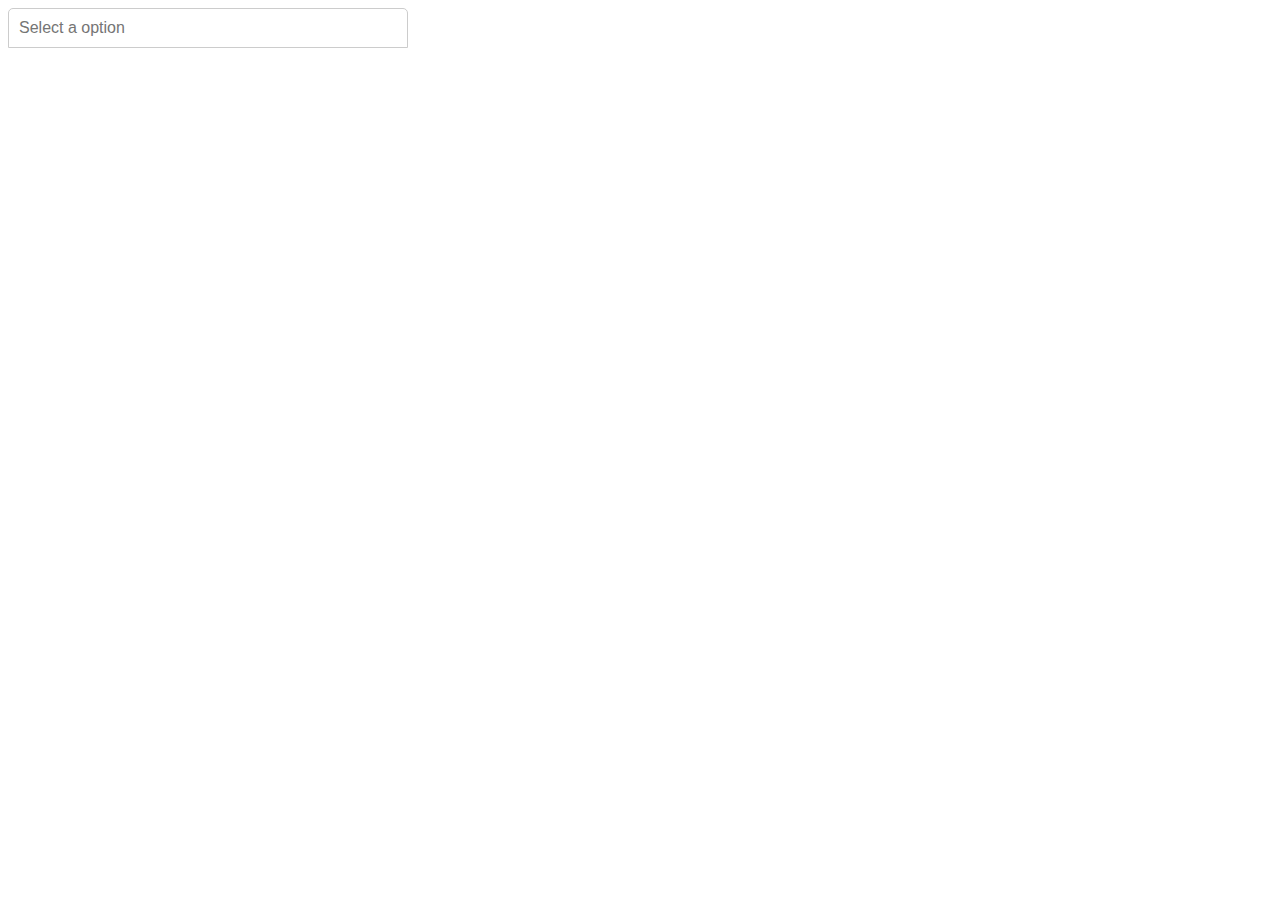
==== examples/index.html @ f869b511 "[ADD]: created searchable select" ====
<!DOCTYPE html>
<html lang="en">

<head>
    <meta charset="UTF-8">
    <meta name="viewport" content="width=device-width, initial-scale=1.0">
    <title>Document</title>
    <link rel="stylesheet" href="../src/css/form.css">
</head>

<body>
    <select name="country" searchable="true">
        <option value="">Select a option</option>
        <option value="Afghanistan">Afghanistan</option>
        <option value="Åland Islands">Åland Islands</option>
        <option value="Albania">Albania</option>
        <option value="Algeria">Algeria</option>
        <option value="American Samoa">American Samoa</option>
        <option value="Andorra">Andorra</option>
        <option value="Angola">Angola</option>
        <option value="Anguilla">Anguilla</option>
        <option value="Antarctica">Antarctica</option>
        <option value="Antigua and Barbuda">Antigua and Barbuda</option>
        <option value="Argentina">Argentina</option>
        <option value="Armenia">Armenia</option>
        <option value="Aruba">Aruba</option>
        <option value="Australia">Australia</option>
        <option value="Austria">Austria</option>
        <option value="Azerbaijan">Azerbaijan</option>
        <option value="Bahamas">Bahamas</option>
        <option value="Bahrain">Bahrain</option>
        <option value="Bangladesh">Bangladesh</option>
        <option value="Barbados">Barbados</option>
        <option value="Belarus">Belarus</option>
        <option value="Belgium">Belgium</option>
        <option value="Belize">Belize</option>
        <option value="Benin">Benin</option>
        <option value="Bermuda">Bermuda</option>
        <option value="Bhutan">Bhutan</option>
        <option value="Bolivia">Bolivia</option>
        <option value="Bosnia and Herzegovina">Bosnia and Herzegovina</option>
        <option value="Botswana">Botswana</option>
        <option value="Bouvet Island">Bouvet Island</option>
        <option value="Brazil">Brazil</option>
        <option value="British Indian Ocean Territory">British Indian Ocean Territory</option>
        <option value="Brunei Darussalam">Brunei Darussalam</option>
        <option value="Bulgaria">Bulgaria</option>
        <option value="Burkina Faso">Burkina Faso</option>
        <option value="Burundi">Burundi</option>
        <option value="Cambodia">Cambodia</option>
        <option value="Cameroon">Cameroon</option>
        <option value="Canada">Canada</option>
        <option value="Cape Verde">Cape Verde</option>
        <option value="Cayman Islands">Cayman Islands</option>
        <option value="Central African Republic">Central African Republic</option>
        <option value="Chad">Chad</option>
        <option value="Chile">Chile</option>
        <option value="China">China</option>
        <option value="Christmas Island">Christmas Island</option>
        <option value="Cocos (Keeling) Islands">Cocos (Keeling) Islands</option>
        <option value="Colombia">Colombia</option>
        <option value="Comoros">Comoros</option>
        <option value="Congo">Congo</option>
        <option value="Congo, The Democratic Republic of The">Congo, The Democratic Republic of The</option>
        <option value="Cook Islands">Cook Islands</option>
        <option value="Costa Rica">Costa Rica</option>
        <option value="Cote D'ivoire">Cote D'ivoire</option>
        <option value="Croatia">Croatia</option>
        <option value="Cuba">Cuba</option>
        <option value="Cyprus">Cyprus</option>
        <option value="Czech Republic">Czech Republic</option>
        <option value="Denmark">Denmark</option>
        <option value="Djibouti">Djibouti</option>
        <option value="Dominica">Dominica</option>
        <option value="Dominican Republic">Dominican Republic</option>
        <option value="Ecuador">Ecuador</option>
        <option value="Egypt">Egypt</option>
        <option value="El Salvador">El Salvador</option>
        <option value="Equatorial Guinea">Equatorial Guinea</option>
        <option value="Eritrea">Eritrea</option>
        <option value="Estonia">Estonia</option>
        <option value="Ethiopia">Ethiopia</option>
        <option value="Falkland Islands (Malvinas)">Falkland Islands (Malvinas)</option>
        <option value="Faroe Islands">Faroe Islands</option>
        <option value="Fiji">Fiji</option>
        <option value="Finland">Finland</option>
        <option value="France">France</option>
        <option value="French Guiana">French Guiana</option>
        <option value="French Polynesia">French Polynesia</option>
        <option value="French Southern Territories">French Southern Territories</option>
        <option value="Gabon">Gabon</option>
        <option value="Gambia">Gambia</option>
        <option value="Georgia">Georgia</option>
        <option value="Germany">Germany</option>
        <option value="Ghana">Ghana</option>
        <option value="Gibraltar">Gibraltar</option>
        <option value="Greece">Greece</option>
        <option value="Greenland">Greenland</option>
        <option value="Grenada">Grenada</option>
        <option value="Guadeloupe">Guadeloupe</option>
        <option value="Guam">Guam</option>
        <option value="Guatemala">Guatemala</option>
        <option value="Guernsey">Guernsey</option>
        <option value="Guinea">Guinea</option>
        <option value="Guinea-bissau">Guinea-bissau</option>
        <option value="Guyana">Guyana</option>
        <option value="Haiti">Haiti</option>
        <option value="Heard Island and Mcdonald Islands">Heard Island and Mcdonald Islands</option>
        <option value="Holy See (Vatican City State)">Holy See (Vatican City State)</option>
        <option value="Honduras">Honduras</option>
        <option value="Hong Kong">Hong Kong</option>
        <option value="Hungary">Hungary</option>
        <option value="Iceland">Iceland</option>
        <option value="India">India</option>
        <option value="Indonesia">Indonesia</option>
        <option value="Iran, Islamic Republic of">Iran, Islamic Republic of</option>
        <option value="Iraq">Iraq</option>
        <option value="Ireland">Ireland</option>
        <option value="Isle of Man">Isle of Man</option>
        <option value="Israel">Israel</option>
        <option value="Italy">Italy</option>
        <option value="Jamaica">Jamaica</option>
        <option value="Japan">Japan</option>
        <option value="Jersey">Jersey</option>
        <option value="Jordan">Jordan</option>
        <option value="Kazakhstan">Kazakhstan</option>
        <option value="Kenya">Kenya</option>
        <option value="Kiribati">Kiribati</option>
        <option value="Korea, Democratic People's Republic of">Korea, Democratic People's Republic of</option>
        <option value="Korea, Republic of">Korea, Republic of</option>
        <option value="Kuwait">Kuwait</option>
        <option value="Kyrgyzstan">Kyrgyzstan</option>
        <option value="Lao People's Democratic Republic">Lao People's Democratic Republic</option>
        <option value="Latvia">Latvia</option>
        <option value="Lebanon">Lebanon</option>
        <option value="Lesotho">Lesotho</option>
        <option value="Liberia">Liberia</option>
        <option value="Libyan Arab Jamahiriya">Libyan Arab Jamahiriya</option>
        <option value="Liechtenstein">Liechtenstein</option>
        <option value="Lithuania">Lithuania</option>
        <option value="Luxembourg">Luxembourg</option>
        <option value="Macao">Macao</option>
        <option value="Macedonia, The Former Yugoslav Republic of">Macedonia, The Former Yugoslav Republic of
        </option>
        <option value="Madagascar">Madagascar</option>
        <option value="Malawi">Malawi</option>
        <option value="Malaysia">Malaysia</option>
        <option value="Maldives">Maldives</option>
        <option value="Mali">Mali</option>
        <option value="Malta">Malta</option>
        <option value="Marshall Islands">Marshall Islands</option>
        <option value="Martinique">Martinique</option>
        <option value="Mauritania">Mauritania</option>
        <option value="Mauritius">Mauritius</option>
        <option value="Mayotte">Mayotte</option>
        <option value="Mexico">Mexico</option>
        <option value="Micronesia, Federated States of">Micronesia, Federated States of</option>
        <option value="Moldova, Republic of">Moldova, Republic of</option>
        <option value="Monaco">Monaco</option>
        <option value="Mongolia">Mongolia</option>
        <option value="Montenegro">Montenegro</option>
        <option value="Montserrat">Montserrat</option>
        <option value="Morocco">Morocco</option>
        <option value="Mozambique">Mozambique</option>
        <option value="Myanmar">Myanmar</option>
        <option value="Namibia">Namibia</option>
        <option value="Nauru">Nauru</option>
        <option value="Nepal">Nepal</option>
        <option value="Netherlands">Netherlands</option>
        <option value="Netherlands Antilles">Netherlands Antilles</option>
        <option value="New Caledonia">New Caledonia</option>
        <option value="New Zealand">New Zealand</option>
        <option value="Nicaragua">Nicaragua</option>
        <option value="Niger">Niger</option>
        <option value="Nigeria">Nigeria</option>
        <option value="Niue">Niue</option>
        <option value="Norfolk Island">Norfolk Island</option>
        <option value="Northern Mariana Islands">Northern Mariana Islands</option>
        <option value="Norway">Norway</option>
        <option value="Oman">Oman</option>
        <option value="Pakistan">Pakistan</option>
        <option value="Palau">Palau</option>
        <option value="Palestinian Territory, Occupied">Palestinian Territory, Occupied</option>
        <option value="Panama">Panama</option>
        <option value="Papua New Guinea">Papua New Guinea</option>
        <option value="Paraguay">Paraguay</option>
        <option value="Peru">Peru</option>
        <option value="Philippines">Philippines</option>
        <option value="Pitcairn">Pitcairn</option>
        <option value="Poland">Poland</option>
        <option value="Portugal">Portugal</option>
        <option value="Puerto Rico">Puerto Rico</option>
        <option value="Qatar">Qatar</option>
        <option value="Reunion">Reunion</option>
        <option value="Romania">Romania</option>
        <option value="Russian Federation">Russian Federation</option>
        <option value="Rwanda">Rwanda</option>
        <option value="Saint Helena">Saint Helena</option>
        <option value="Saint Kitts and Nevis">Saint Kitts and Nevis</option>
        <option value="Saint Lucia">Saint Lucia</option>
        <option value="Saint Pierre and Miquelon">Saint Pierre and Miquelon</option>
        <option value="Saint Vincent and The Grenadines">Saint Vincent and The Grenadines</option>
        <option value="Samoa">Samoa</option>
        <option value="San Marino">San Marino</option>
        <option value="Sao Tome and Principe">Sao Tome and Principe</option>
        <option value="Saudi Arabia">Saudi Arabia</option>
        <option value="Senegal">Senegal</option>
        <option value="Serbia">Serbia</option>
        <option value="Seychelles">Seychelles</option>
        <option value="Sierra Leone">Sierra Leone</option>
        <option value="Singapore">Singapore</option>
        <option value="Slovakia">Slovakia</option>
        <option value="Slovenia">Slovenia</option>
        <option value="Solomon Islands">Solomon Islands</option>
        <option value="Somalia">Somalia</option>
        <option value="South Africa">South Africa</option>
        <option value="South Georgia and The South Sandwich Islands">South Georgia and The South Sandwich Islands
        </option>
        <option value="Spain">Spain</option>
        <option value="Sri Lanka">Sri Lanka</option>
        <option value="Sudan">Sudan</option>
        <option value="Suriname">Suriname</option>
        <option value="Svalbard and Jan Mayen">Svalbard and Jan Mayen</option>
        <option value="Swaziland">Swaziland</option>
        <option value="Sweden">Sweden</option>
        <option value="Switzerland">Switzerland</option>
        <option value="Syrian Arab Republic">Syrian Arab Republic</option>
        <option value="Taiwan">Taiwan</option>
        <option value="Tajikistan">Tajikistan</option>
        <option value="Tanzania, United Republic of">Tanzania, United Republic of</option>
        <option value="Thailand">Thailand</option>
        <option value="Timor-leste">Timor-leste</option>
        <option value="Togo">Togo</option>
        <option value="Tokelau">Tokelau</option>
        <option value="Tonga">Tonga</option>
        <option value="Trinidad and Tobago">Trinidad and Tobago</option>
        <option value="Tunisia">Tunisia</option>
        <option value="Turkey">Turkey</option>
        <option value="Turkmenistan">Turkmenistan</option>
        <option value="Turks and Caicos Islands">Turks and Caicos Islands</option>
        <option value="Tuvalu">Tuvalu</option>
        <option value="Uganda">Uganda</option>
        <option value="Ukraine">Ukraine</option>
        <option value="United Arab Emirates">United Arab Emirates</option>
        <option value="United Kingdom">United Kingdom</option>
        <option value="United States">United States</option>
        <option value="United States Minor Outlying Islands">United States Minor Outlying Islands</option>
        <option value="Uruguay">Uruguay</option>
        <option value="Uzbekistan">Uzbekistan</option>
        <option value="Vanuatu">Vanuatu</option>
        <option value="Venezuela">Venezuela</option>
        <option value="Viet Nam">Viet Nam</option>
        <option value="Virgin Islands, British">Virgin Islands, British</option>
        <option value="Virgin Islands, U.S.">Virgin Islands, U.S.</option>
        <option value="Wallis and Futuna">Wallis and Futuna</option>
        <option value="Western Sahara">Western Sahara</option>
        <option value="Yemen">Yemen</option>
        <option value="Zambia">Zambia</option>
        <option value="Zimbabwe">Zimbabwe</option>
    </select>
    <script src="../src/js/form.js"></script>
</body>

</html>
---- src/css/form.css ----
.xen-select-wrapper {
    position: relative;
    width: 100%;
    max-width: 400px;
    font-family: Arial, sans-serif;
}

.xen-searchable {
    display: none;
}

.xen-select {
    display: block;
    width: 100%;
    padding: 10px;
    font-size: 16px;
    border: 1px solid #ccc;
    border-radius: 5px;
    box-sizing: border-box;
    background-color: white;
}

.xen-search {
    width: 100%;
    padding: 10px;
    font-size: 16px;
    border: 1px solid #ccc;
    border-radius: 5px 5px 0 0;
    box-sizing: border-box;
}

.xen-options {
    position: absolute;
    z-index: 1000;
    top: 100%;
    left: 0;
    right: 0;
    border: 1px solid #ccc;
    border-radius: 0 0 5px 5px;
    max-height: 200px;
    overflow-y: auto;
    background-color: white;
    display: none;
    box-shadow: 0 2px 5px rgba(0, 0, 0, 0.1);
}

.xen-options::-webkit-scrollbar {
    display: none;
}

.xen-option {
    padding: 10px;
    font-size: 16px;
    cursor: pointer;
    background-color: white;
    transition: background-color 0.2s;
}

.xen-option:hover {
    background-color: #f0f0f0;
}

.xen-option[data-selected="true"] {
    background-color: #007bff;
    color: white;
}
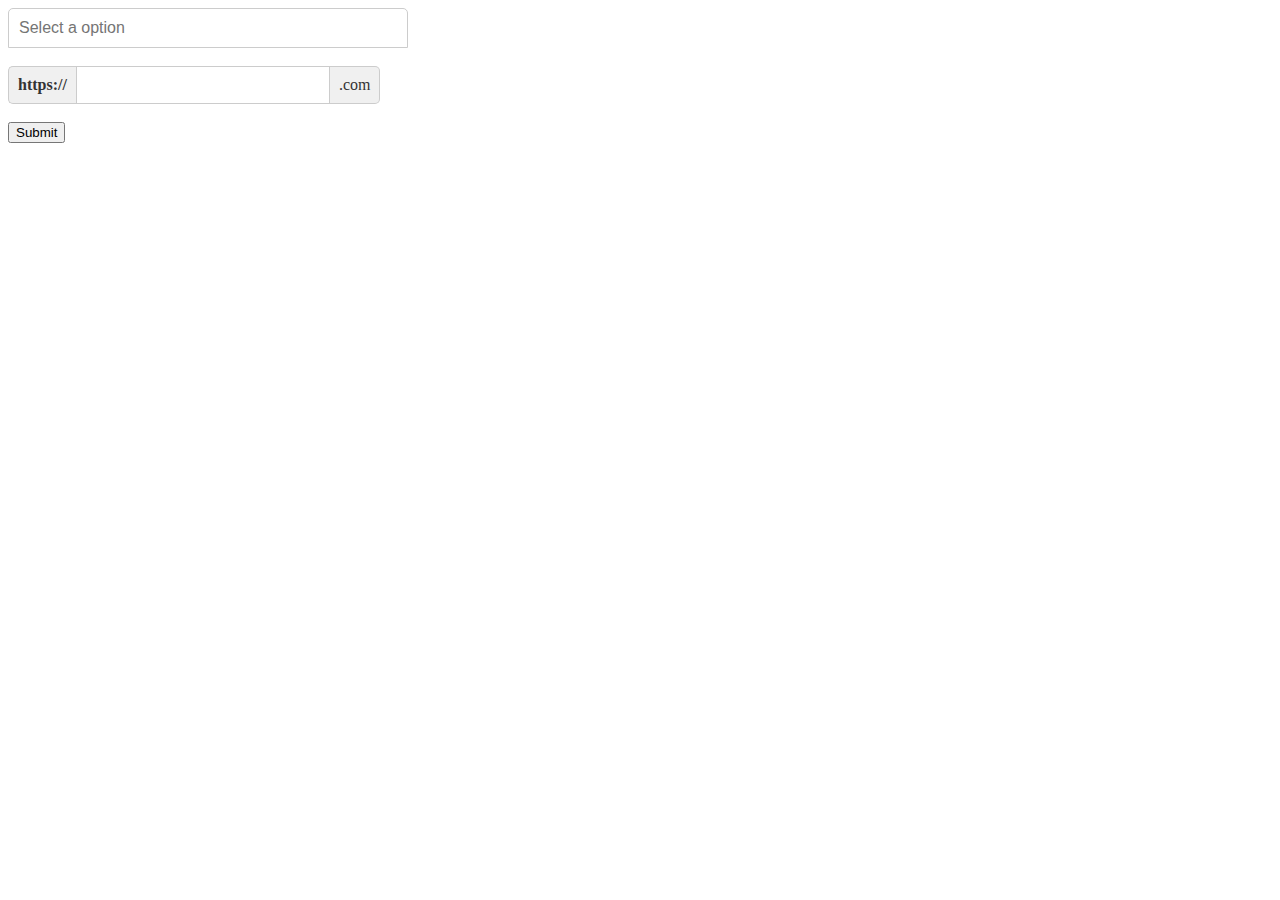
==== commit 02c66d6c: "[ADD]: added suffix and prefix functionality" ====
--- a/examples/index.html
+++ b/examples/index.html
@@ -9,255 +9,265 @@
 </head>
 
 <body>
-    <select name="country" searchable="true">
-        <option value="">Select a option</option>
-        <option value="Afghanistan">Afghanistan</option>
-        <option value="Åland Islands">Åland Islands</option>
-        <option value="Albania">Albania</option>
-        <option value="Algeria">Algeria</option>
-        <option value="American Samoa">American Samoa</option>
-        <option value="Andorra">Andorra</option>
-        <option value="Angola">Angola</option>
-        <option value="Anguilla">Anguilla</option>
-        <option value="Antarctica">Antarctica</option>
-        <option value="Antigua and Barbuda">Antigua and Barbuda</option>
-        <option value="Argentina">Argentina</option>
-        <option value="Armenia">Armenia</option>
-        <option value="Aruba">Aruba</option>
-        <option value="Australia">Australia</option>
-        <option value="Austria">Austria</option>
-        <option value="Azerbaijan">Azerbaijan</option>
-        <option value="Bahamas">Bahamas</option>
-        <option value="Bahrain">Bahrain</option>
-        <option value="Bangladesh">Bangladesh</option>
-        <option value="Barbados">Barbados</option>
-        <option value="Belarus">Belarus</option>
-        <option value="Belgium">Belgium</option>
-        <option value="Belize">Belize</option>
-        <option value="Benin">Benin</option>
-        <option value="Bermuda">Bermuda</option>
-        <option value="Bhutan">Bhutan</option>
-        <option value="Bolivia">Bolivia</option>
-        <option value="Bosnia and Herzegovina">Bosnia and Herzegovina</option>
-        <option value="Botswana">Botswana</option>
-        <option value="Bouvet Island">Bouvet Island</option>
-        <option value="Brazil">Brazil</option>
-        <option value="British Indian Ocean Territory">British Indian Ocean Territory</option>
-        <option value="Brunei Darussalam">Brunei Darussalam</option>
-        <option value="Bulgaria">Bulgaria</option>
-        <option value="Burkina Faso">Burkina Faso</option>
-        <option value="Burundi">Burundi</option>
-        <option value="Cambodia">Cambodia</option>
-        <option value="Cameroon">Cameroon</option>
-        <option value="Canada">Canada</option>
-        <option value="Cape Verde">Cape Verde</option>
-        <option value="Cayman Islands">Cayman Islands</option>
-        <option value="Central African Republic">Central African Republic</option>
-        <option value="Chad">Chad</option>
-        <option value="Chile">Chile</option>
-        <option value="China">China</option>
-        <option value="Christmas Island">Christmas Island</option>
-        <option value="Cocos (Keeling) Islands">Cocos (Keeling) Islands</option>
-        <option value="Colombia">Colombia</option>
-        <option value="Comoros">Comoros</option>
-        <option value="Congo">Congo</option>
-        <option value="Congo, The Democratic Republic of The">Congo, The Democratic Republic of The</option>
-        <option value="Cook Islands">Cook Islands</option>
-        <option value="Costa Rica">Costa Rica</option>
-        <option value="Cote D'ivoire">Cote D'ivoire</option>
-        <option value="Croatia">Croatia</option>
-        <option value="Cuba">Cuba</option>
-        <option value="Cyprus">Cyprus</option>
-        <option value="Czech Republic">Czech Republic</option>
-        <option value="Denmark">Denmark</option>
-        <option value="Djibouti">Djibouti</option>
-        <option value="Dominica">Dominica</option>
-        <option value="Dominican Republic">Dominican Republic</option>
-        <option value="Ecuador">Ecuador</option>
-        <option value="Egypt">Egypt</option>
-        <option value="El Salvador">El Salvador</option>
-        <option value="Equatorial Guinea">Equatorial Guinea</option>
-        <option value="Eritrea">Eritrea</option>
-        <option value="Estonia">Estonia</option>
-        <option value="Ethiopia">Ethiopia</option>
-        <option value="Falkland Islands (Malvinas)">Falkland Islands (Malvinas)</option>
-        <option value="Faroe Islands">Faroe Islands</option>
-        <option value="Fiji">Fiji</option>
-        <option value="Finland">Finland</option>
-        <option value="France">France</option>
-        <option value="French Guiana">French Guiana</option>
-        <option value="French Polynesia">French Polynesia</option>
-        <option value="French Southern Territories">French Southern Territories</option>
-        <option value="Gabon">Gabon</option>
-        <option value="Gambia">Gambia</option>
-        <option value="Georgia">Georgia</option>
-        <option value="Germany">Germany</option>
-        <option value="Ghana">Ghana</option>
-        <option value="Gibraltar">Gibraltar</option>
-        <option value="Greece">Greece</option>
-        <option value="Greenland">Greenland</option>
-        <option value="Grenada">Grenada</option>
-        <option value="Guadeloupe">Guadeloupe</option>
-        <option value="Guam">Guam</option>
-        <option value="Guatemala">Guatemala</option>
-        <option value="Guernsey">Guernsey</option>
-        <option value="Guinea">Guinea</option>
-        <option value="Guinea-bissau">Guinea-bissau</option>
-        <option value="Guyana">Guyana</option>
-        <option value="Haiti">Haiti</option>
-        <option value="Heard Island and Mcdonald Islands">Heard Island and Mcdonald Islands</option>
-        <option value="Holy See (Vatican City State)">Holy See (Vatican City State)</option>
-        <option value="Honduras">Honduras</option>
-        <option value="Hong Kong">Hong Kong</option>
-        <option value="Hungary">Hungary</option>
-        <option value="Iceland">Iceland</option>
-        <option value="India">India</option>
-        <option value="Indonesia">Indonesia</option>
-        <option value="Iran, Islamic Republic of">Iran, Islamic Republic of</option>
-        <option value="Iraq">Iraq</option>
-        <option value="Ireland">Ireland</option>
-        <option value="Isle of Man">Isle of Man</option>
-        <option value="Israel">Israel</option>
-        <option value="Italy">Italy</option>
-        <option value="Jamaica">Jamaica</option>
-        <option value="Japan">Japan</option>
-        <option value="Jersey">Jersey</option>
-        <option value="Jordan">Jordan</option>
-        <option value="Kazakhstan">Kazakhstan</option>
-        <option value="Kenya">Kenya</option>
-        <option value="Kiribati">Kiribati</option>
-        <option value="Korea, Democratic People's Republic of">Korea, Democratic People's Republic of</option>
-        <option value="Korea, Republic of">Korea, Republic of</option>
-        <option value="Kuwait">Kuwait</option>
-        <option value="Kyrgyzstan">Kyrgyzstan</option>
-        <option value="Lao People's Democratic Republic">Lao People's Democratic Republic</option>
-        <option value="Latvia">Latvia</option>
-        <option value="Lebanon">Lebanon</option>
-        <option value="Lesotho">Lesotho</option>
-        <option value="Liberia">Liberia</option>
-        <option value="Libyan Arab Jamahiriya">Libyan Arab Jamahiriya</option>
-        <option value="Liechtenstein">Liechtenstein</option>
-        <option value="Lithuania">Lithuania</option>
-        <option value="Luxembourg">Luxembourg</option>
-        <option value="Macao">Macao</option>
-        <option value="Macedonia, The Former Yugoslav Republic of">Macedonia, The Former Yugoslav Republic of
-        </option>
-        <option value="Madagascar">Madagascar</option>
-        <option value="Malawi">Malawi</option>
-        <option value="Malaysia">Malaysia</option>
-        <option value="Maldives">Maldives</option>
-        <option value="Mali">Mali</option>
-        <option value="Malta">Malta</option>
-        <option value="Marshall Islands">Marshall Islands</option>
-        <option value="Martinique">Martinique</option>
-        <option value="Mauritania">Mauritania</option>
-        <option value="Mauritius">Mauritius</option>
-        <option value="Mayotte">Mayotte</option>
-        <option value="Mexico">Mexico</option>
-        <option value="Micronesia, Federated States of">Micronesia, Federated States of</option>
-        <option value="Moldova, Republic of">Moldova, Republic of</option>
-        <option value="Monaco">Monaco</option>
-        <option value="Mongolia">Mongolia</option>
-        <option value="Montenegro">Montenegro</option>
-        <option value="Montserrat">Montserrat</option>
-        <option value="Morocco">Morocco</option>
-        <option value="Mozambique">Mozambique</option>
-        <option value="Myanmar">Myanmar</option>
-        <option value="Namibia">Namibia</option>
-        <option value="Nauru">Nauru</option>
-        <option value="Nepal">Nepal</option>
-        <option value="Netherlands">Netherlands</option>
-        <option value="Netherlands Antilles">Netherlands Antilles</option>
-        <option value="New Caledonia">New Caledonia</option>
-        <option value="New Zealand">New Zealand</option>
-        <option value="Nicaragua">Nicaragua</option>
-        <option value="Niger">Niger</option>
-        <option value="Nigeria">Nigeria</option>
-        <option value="Niue">Niue</option>
-        <option value="Norfolk Island">Norfolk Island</option>
-        <option value="Northern Mariana Islands">Northern Mariana Islands</option>
-        <option value="Norway">Norway</option>
-        <option value="Oman">Oman</option>
-        <option value="Pakistan">Pakistan</option>
-        <option value="Palau">Palau</option>
-        <option value="Palestinian Territory, Occupied">Palestinian Territory, Occupied</option>
-        <option value="Panama">Panama</option>
-        <option value="Papua New Guinea">Papua New Guinea</option>
-        <option value="Paraguay">Paraguay</option>
-        <option value="Peru">Peru</option>
-        <option value="Philippines">Philippines</option>
-        <option value="Pitcairn">Pitcairn</option>
-        <option value="Poland">Poland</option>
-        <option value="Portugal">Portugal</option>
-        <option value="Puerto Rico">Puerto Rico</option>
-        <option value="Qatar">Qatar</option>
-        <option value="Reunion">Reunion</option>
-        <option value="Romania">Romania</option>
-        <option value="Russian Federation">Russian Federation</option>
-        <option value="Rwanda">Rwanda</option>
-        <option value="Saint Helena">Saint Helena</option>
-        <option value="Saint Kitts and Nevis">Saint Kitts and Nevis</option>
-        <option value="Saint Lucia">Saint Lucia</option>
-        <option value="Saint Pierre and Miquelon">Saint Pierre and Miquelon</option>
-        <option value="Saint Vincent and The Grenadines">Saint Vincent and The Grenadines</option>
-        <option value="Samoa">Samoa</option>
-        <option value="San Marino">San Marino</option>
-        <option value="Sao Tome and Principe">Sao Tome and Principe</option>
-        <option value="Saudi Arabia">Saudi Arabia</option>
-        <option value="Senegal">Senegal</option>
-        <option value="Serbia">Serbia</option>
-        <option value="Seychelles">Seychelles</option>
-        <option value="Sierra Leone">Sierra Leone</option>
-        <option value="Singapore">Singapore</option>
-        <option value="Slovakia">Slovakia</option>
-        <option value="Slovenia">Slovenia</option>
-        <option value="Solomon Islands">Solomon Islands</option>
-        <option value="Somalia">Somalia</option>
-        <option value="South Africa">South Africa</option>
-        <option value="South Georgia and The South Sandwich Islands">South Georgia and The South Sandwich Islands
-        </option>
-        <option value="Spain">Spain</option>
-        <option value="Sri Lanka">Sri Lanka</option>
-        <option value="Sudan">Sudan</option>
-        <option value="Suriname">Suriname</option>
-        <option value="Svalbard and Jan Mayen">Svalbard and Jan Mayen</option>
-        <option value="Swaziland">Swaziland</option>
-        <option value="Sweden">Sweden</option>
-        <option value="Switzerland">Switzerland</option>
-        <option value="Syrian Arab Republic">Syrian Arab Republic</option>
-        <option value="Taiwan">Taiwan</option>
-        <option value="Tajikistan">Tajikistan</option>
-        <option value="Tanzania, United Republic of">Tanzania, United Republic of</option>
-        <option value="Thailand">Thailand</option>
-        <option value="Timor-leste">Timor-leste</option>
-        <option value="Togo">Togo</option>
-        <option value="Tokelau">Tokelau</option>
-        <option value="Tonga">Tonga</option>
-        <option value="Trinidad and Tobago">Trinidad and Tobago</option>
-        <option value="Tunisia">Tunisia</option>
-        <option value="Turkey">Turkey</option>
-        <option value="Turkmenistan">Turkmenistan</option>
-        <option value="Turks and Caicos Islands">Turks and Caicos Islands</option>
-        <option value="Tuvalu">Tuvalu</option>
-        <option value="Uganda">Uganda</option>
-        <option value="Ukraine">Ukraine</option>
-        <option value="United Arab Emirates">United Arab Emirates</option>
-        <option value="United Kingdom">United Kingdom</option>
-        <option value="United States">United States</option>
-        <option value="United States Minor Outlying Islands">United States Minor Outlying Islands</option>
-        <option value="Uruguay">Uruguay</option>
-        <option value="Uzbekistan">Uzbekistan</option>
-        <option value="Vanuatu">Vanuatu</option>
-        <option value="Venezuela">Venezuela</option>
-        <option value="Viet Nam">Viet Nam</option>
-        <option value="Virgin Islands, British">Virgin Islands, British</option>
-        <option value="Virgin Islands, U.S.">Virgin Islands, U.S.</option>
-        <option value="Wallis and Futuna">Wallis and Futuna</option>
-        <option value="Western Sahara">Western Sahara</option>
-        <option value="Yemen">Yemen</option>
-        <option value="Zambia">Zambia</option>
-        <option value="Zimbabwe">Zimbabwe</option>
-    </select>
+    <form action="">
+        <select name="country" searchable="true">
+            <option value="">Select a option</option>
+            <option value="Afghanistan">Afghanistan</option>
+            <option value="Åland Islands">Åland Islands</option>
+            <option value="Albania">Albania</option>
+            <option value="Algeria">Algeria</option>
+            <option value="American Samoa">American Samoa</option>
+            <option value="Andorra">Andorra</option>
+            <option value="Angola">Angola</option>
+            <option value="Anguilla">Anguilla</option>
+            <option value="Antarctica">Antarctica</option>
+            <option value="Antigua and Barbuda">Antigua and Barbuda</option>
+            <option value="Argentina">Argentina</option>
+            <option value="Armenia">Armenia</option>
+            <option value="Aruba">Aruba</option>
+            <option value="Australia">Australia</option>
+            <option value="Austria">Austria</option>
+            <option value="Azerbaijan">Azerbaijan</option>
+            <option value="Bahamas">Bahamas</option>
+            <option value="Bahrain">Bahrain</option>
+            <option value="Bangladesh">Bangladesh</option>
+            <option value="Barbados">Barbados</option>
+            <option value="Belarus">Belarus</option>
+            <option value="Belgium">Belgium</option>
+            <option value="Belize">Belize</option>
+            <option value="Benin">Benin</option>
+            <option value="Bermuda">Bermuda</option>
+            <option value="Bhutan">Bhutan</option>
+            <option value="Bolivia">Bolivia</option>
+            <option value="Bosnia and Herzegovina">Bosnia and Herzegovina</option>
+            <option value="Botswana">Botswana</option>
+            <option value="Bouvet Island">Bouvet Island</option>
+            <option value="Brazil">Brazil</option>
+            <option value="British Indian Ocean Territory">British Indian Ocean Territory</option>
+            <option value="Brunei Darussalam">Brunei Darussalam</option>
+            <option value="Bulgaria">Bulgaria</option>
+            <option value="Burkina Faso">Burkina Faso</option>
+            <option value="Burundi">Burundi</option>
+            <option value="Cambodia">Cambodia</option>
+            <option value="Cameroon">Cameroon</option>
+            <option value="Canada">Canada</option>
+            <option value="Cape Verde">Cape Verde</option>
+            <option value="Cayman Islands">Cayman Islands</option>
+            <option value="Central African Republic">Central African Republic</option>
+            <option value="Chad">Chad</option>
+            <option value="Chile">Chile</option>
+            <option value="China">China</option>
+            <option value="Christmas Island">Christmas Island</option>
+            <option value="Cocos (Keeling) Islands">Cocos (Keeling) Islands</option>
+            <option value="Colombia">Colombia</option>
+            <option value="Comoros">Comoros</option>
+            <option value="Congo">Congo</option>
+            <option value="Congo, The Democratic Republic of The">Congo, The Democratic Republic of The</option>
+            <option value="Cook Islands">Cook Islands</option>
+            <option value="Costa Rica">Costa Rica</option>
+            <option value="Cote D'ivoire">Cote D'ivoire</option>
+            <option value="Croatia">Croatia</option>
+            <option value="Cuba">Cuba</option>
+            <option value="Cyprus">Cyprus</option>
+            <option value="Czech Republic">Czech Republic</option>
+            <option value="Denmark">Denmark</option>
+            <option value="Djibouti">Djibouti</option>
+            <option value="Dominica">Dominica</option>
+            <option value="Dominican Republic">Dominican Republic</option>
+            <option value="Ecuador">Ecuador</option>
+            <option value="Egypt">Egypt</option>
+            <option value="El Salvador">El Salvador</option>
+            <option value="Equatorial Guinea">Equatorial Guinea</option>
+            <option value="Eritrea">Eritrea</option>
+            <option value="Estonia">Estonia</option>
+            <option value="Ethiopia">Ethiopia</option>
+            <option value="Falkland Islands (Malvinas)">Falkland Islands (Malvinas)</option>
+            <option value="Faroe Islands">Faroe Islands</option>
+            <option value="Fiji">Fiji</option>
+            <option value="Finland">Finland</option>
+            <option value="France">France</option>
+            <option value="French Guiana">French Guiana</option>
+            <option value="French Polynesia">French Polynesia</option>
+            <option value="French Southern Territories">French Southern Territories</option>
+            <option value="Gabon">Gabon</option>
+            <option value="Gambia">Gambia</option>
+            <option value="Georgia">Georgia</option>
+            <option value="Germany">Germany</option>
+            <option value="Ghana">Ghana</option>
+            <option value="Gibraltar">Gibraltar</option>
+            <option value="Greece">Greece</option>
+            <option value="Greenland">Greenland</option>
+            <option value="Grenada">Grenada</option>
+            <option value="Guadeloupe">Guadeloupe</option>
+            <option value="Guam">Guam</option>
+            <option value="Guatemala">Guatemala</option>
+            <option value="Guernsey">Guernsey</option>
+            <option value="Guinea">Guinea</option>
+            <option value="Guinea-bissau">Guinea-bissau</option>
+            <option value="Guyana">Guyana</option>
+            <option value="Haiti">Haiti</option>
+            <option value="Heard Island and Mcdonald Islands">Heard Island and Mcdonald Islands</option>
+            <option value="Holy See (Vatican City State)">Holy See (Vatican City State)</option>
+            <option value="Honduras">Honduras</option>
+            <option value="Hong Kong">Hong Kong</option>
+            <option value="Hungary">Hungary</option>
+            <option value="Iceland">Iceland</option>
+            <option value="India">India</option>
+            <option value="Indonesia">Indonesia</option>
+            <option value="Iran, Islamic Republic of">Iran, Islamic Republic of</option>
+            <option value="Iraq">Iraq</option>
+            <option value="Ireland">Ireland</option>
+            <option value="Isle of Man">Isle of Man</option>
+            <option value="Israel">Israel</option>
+            <option value="Italy">Italy</option>
+            <option value="Jamaica">Jamaica</option>
+            <option value="Japan">Japan</option>
+            <option value="Jersey">Jersey</option>
+            <option value="Jordan">Jordan</option>
+            <option value="Kazakhstan">Kazakhstan</option>
+            <option value="Kenya">Kenya</option>
+            <option value="Kiribati">Kiribati</option>
+            <option value="Korea, Democratic People's Republic of">Korea, Democratic People's Republic of</option>
+            <option value="Korea, Republic of">Korea, Republic of</option>
+            <option value="Kuwait">Kuwait</option>
+            <option value="Kyrgyzstan">Kyrgyzstan</option>
+            <option value="Lao People's Democratic Republic">Lao People's Democratic Republic</option>
+            <option value="Latvia">Latvia</option>
+            <option value="Lebanon">Lebanon</option>
+            <option value="Lesotho">Lesotho</option>
+            <option value="Liberia">Liberia</option>
+            <option value="Libyan Arab Jamahiriya">Libyan Arab Jamahiriya</option>
+            <option value="Liechtenstein">Liechtenstein</option>
+            <option value="Lithuania">Lithuania</option>
+            <option value="Luxembourg">Luxembourg</option>
+            <option value="Macao">Macao</option>
+            <option value="Macedonia, The Former Yugoslav Republic of">Macedonia, The Former Yugoslav Republic of
+            </option>
+            <option value="Madagascar">Madagascar</option>
+            <option value="Malawi">Malawi</option>
+            <option value="Malaysia">Malaysia</option>
+            <option value="Maldives">Maldives</option>
+            <option value="Mali">Mali</option>
+            <option value="Malta">Malta</option>
+            <option value="Marshall Islands">Marshall Islands</option>
+            <option value="Martinique">Martinique</option>
+            <option value="Mauritania">Mauritania</option>
+            <option value="Mauritius">Mauritius</option>
+            <option value="Mayotte">Mayotte</option>
+            <option value="Mexico">Mexico</option>
+            <option value="Micronesia, Federated States of">Micronesia, Federated States of</option>
+            <option value="Moldova, Republic of">Moldova, Republic of</option>
+            <option value="Monaco">Monaco</option>
+            <option value="Mongolia">Mongolia</option>
+            <option value="Montenegro">Montenegro</option>
+            <option value="Montserrat">Montserrat</option>
+            <option value="Morocco">Morocco</option>
+            <option value="Mozambique">Mozambique</option>
+            <option value="Myanmar">Myanmar</option>
+            <option value="Namibia">Namibia</option>
+            <option value="Nauru">Nauru</option>
+            <option value="Nepal">Nepal</option>
+            <option value="Netherlands">Netherlands</option>
+            <option value="Netherlands Antilles">Netherlands Antilles</option>
+            <option value="New Caledonia">New Caledonia</option>
+            <option value="New Zealand">New Zealand</option>
+            <option value="Nicaragua">Nicaragua</option>
+            <option value="Niger">Niger</option>
+            <option value="Nigeria">Nigeria</option>
+            <option value="Niue">Niue</option>
+            <option value="Norfolk Island">Norfolk Island</option>
+            <option value="Northern Mariana Islands">Northern Mariana Islands</option>
+            <option value="Norway">Norway</option>
+            <option value="Oman">Oman</option>
+            <option value="Pakistan">Pakistan</option>
+            <option value="Palau">Palau</option>
+            <option value="Palestinian Territory, Occupied">Palestinian Territory, Occupied</option>
+            <option value="Panama">Panama</option>
+            <option value="Papua New Guinea">Papua New Guinea</option>
+            <option value="Paraguay">Paraguay</option>
+            <option value="Peru">Peru</option>
+            <option value="Philippines">Philippines</option>
+            <option value="Pitcairn">Pitcairn</option>
+            <option value="Poland">Poland</option>
+            <option value="Portugal">Portugal</option>
+            <option value="Puerto Rico">Puerto Rico</option>
+            <option value="Qatar">Qatar</option>
+            <option value="Reunion">Reunion</option>
+            <option value="Romania">Romania</option>
+            <option value="Russian Federation">Russian Federation</option>
+            <option value="Rwanda">Rwanda</option>
+            <option value="Saint Helena">Saint Helena</option>
+            <option value="Saint Kitts and Nevis">Saint Kitts and Nevis</option>
+            <option value="Saint Lucia">Saint Lucia</option>
+            <option value="Saint Pierre and Miquelon">Saint Pierre and Miquelon</option>
+            <option value="Saint Vincent and The Grenadines">Saint Vincent and The Grenadines</option>
+            <option value="Samoa">Samoa</option>
+            <option value="San Marino">San Marino</option>
+            <option value="Sao Tome and Principe">Sao Tome and Principe</option>
+            <option value="Saudi Arabia">Saudi Arabia</option>
+            <option value="Senegal">Senegal</option>
+            <option value="Serbia">Serbia</option>
+            <option value="Seychelles">Seychelles</option>
+            <option value="Sierra Leone">Sierra Leone</option>
+            <option value="Singapore">Singapore</option>
+            <option value="Slovakia">Slovakia</option>
+            <option value="Slovenia">Slovenia</option>
+            <option value="Solomon Islands">Solomon Islands</option>
+            <option value="Somalia">Somalia</option>
+            <option value="South Africa">South Africa</option>
+            <option value="South Georgia and The South Sandwich Islands">South Georgia and The South Sandwich Islands
+            </option>
+            <option value="Spain">Spain</option>
+            <option value="Sri Lanka">Sri Lanka</option>
+            <option value="Sudan">Sudan</option>
+            <option value="Suriname">Suriname</option>
+            <option value="Svalbard and Jan Mayen">Svalbard and Jan Mayen</option>
+            <option value="Swaziland">Swaziland</option>
+            <option value="Sweden">Sweden</option>
+            <option value="Switzerland">Switzerland</option>
+            <option value="Syrian Arab Republic">Syrian Arab Republic</option>
+            <option value="Taiwan">Taiwan</option>
+            <option value="Tajikistan">Tajikistan</option>
+            <option value="Tanzania, United Republic of">Tanzania, United Republic of</option>
+            <option value="Thailand">Thailand</option>
+            <option value="Timor-leste">Timor-leste</option>
+            <option value="Togo">Togo</option>
+            <option value="Tokelau">Tokelau</option>
+            <option value="Tonga">Tonga</option>
+            <option value="Trinidad and Tobago">Trinidad and Tobago</option>
+            <option value="Tunisia">Tunisia</option>
+            <option value="Turkey">Turkey</option>
+            <option value="Turkmenistan">Turkmenistan</option>
+            <option value="Turks and Caicos Islands">Turks and Caicos Islands</option>
+            <option value="Tuvalu">Tuvalu</option>
+            <option value="Uganda">Uganda</option>
+            <option value="Ukraine">Ukraine</option>
+            <option value="United Arab Emirates">United Arab Emirates</option>
+            <option value="United Kingdom">United Kingdom</option>
+            <option value="United States">United States</option>
+            <option value="United States Minor Outlying Islands">United States Minor Outlying Islands</option>
+            <option value="Uruguay">Uruguay</option>
+            <option value="Uzbekistan">Uzbekistan</option>
+            <option value="Vanuatu">Vanuatu</option>
+            <option value="Venezuela">Venezuela</option>
+            <option value="Viet Nam">Viet Nam</option>
+            <option value="Virgin Islands, British">Virgin Islands, British</option>
+            <option value="Virgin Islands, U.S.">Virgin Islands, U.S.</option>
+            <option value="Wallis and Futuna">Wallis and Futuna</option>
+            <option value="Western Sahara">Western Sahara</option>
+            <option value="Yemen">Yemen</option>
+            <option value="Zambia">Zambia</option>
+            <option value="Zimbabwe">Zimbabwe</option>
+        </select>
+
+        <br>
+
+        <input name="url" type="text" prefix="<b>https://</b>" suffix=".com">
+
+        <br>
+
+        <button type="submit">Submit</button>
+    </form>
     <script src="../src/js/form.js"></script>
 </body>
 
--- a/src/css/form.css
+++ b/src/css/form.css
@@ -63,4 +63,44 @@
 .xen-option[data-selected="true"] {
     background-color: #007bff;
     color: white;
+}
+
+.xen-input-wrapper {
+    display: flex;
+    align-items: center;
+    position: relative;
+}
+
+.xen-input-prefix {
+    padding: 9px;
+    background-color: #f0f0f0;
+    color: #333;
+    border: 1px solid #ccc;
+    border-right: none;
+    border-radius: 5px 0 0 5px;
+    font-size: 16px;
+    white-space: nowrap;
+}
+
+.xen-input-suffix {
+    padding: 9px;
+    background-color: #f0f0f0;
+    color: #333;
+    border: 1px solid #ccc;
+    border-left: none;
+    border-radius: 0 5px 5px 0;
+    font-size: 16px;
+    white-space: nowrap;
+}
+
+.xen-input-wrapper input {
+    flex: 1;
+    padding: 10px;
+    border: 1px solid #ccc;
+    outline: none;
+    font-size: 14px;
+}
+
+.xen-input-wrapper input:focus {
+    box-shadow: none;
 }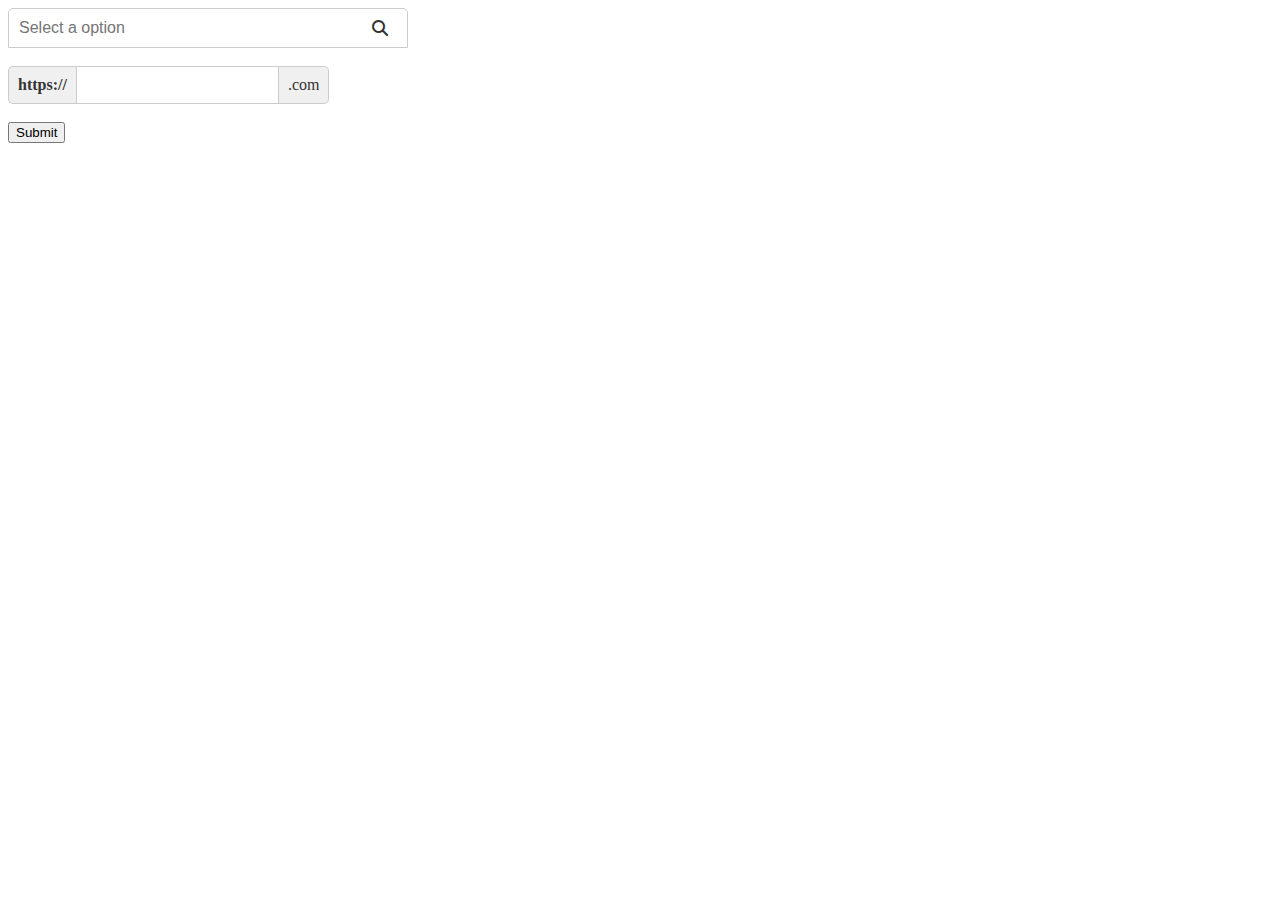
==== commit fcbe77c0: "[ADD]: added select suffix icon functionality" ====
--- a/examples/index.html
+++ b/examples/index.html
@@ -10,7 +10,7 @@
 
 <body>
     <form action="">
-        <select name="country" searchable="true">
+        <select name="country" searchable="true" suffixIcon="fa-solid fa-magnifying-glass">
             <option value="">Select a option</option>
             <option value="Afghanistan">Afghanistan</option>
             <option value="Åland Islands">Åland Islands</option>
--- a/src/css/form.css
+++ b/src/css/form.css
@@ -1,8 +1,11 @@
+@import url("https://cdnjs.cloudflare.com/ajax/libs/font-awesome/6.7.2/css/all.min.css");
+
 .xen-select-wrapper {
     position: relative;
     width: 100%;
     max-width: 400px;
     font-family: Arial, sans-serif;
+    display: flex;
 }
 
 .xen-searchable {
@@ -46,6 +49,16 @@
 
 .xen-options::-webkit-scrollbar {
     display: none;
+}
+
+.xen-select-suffix-icon {
+    position: absolute;
+    right: 10px;
+    top: 50%;
+    transform: translateY(-50%);
+    color: #333;
+    padding: 0 10px;
+    background-color: white;
 }
 
 .xen-option {
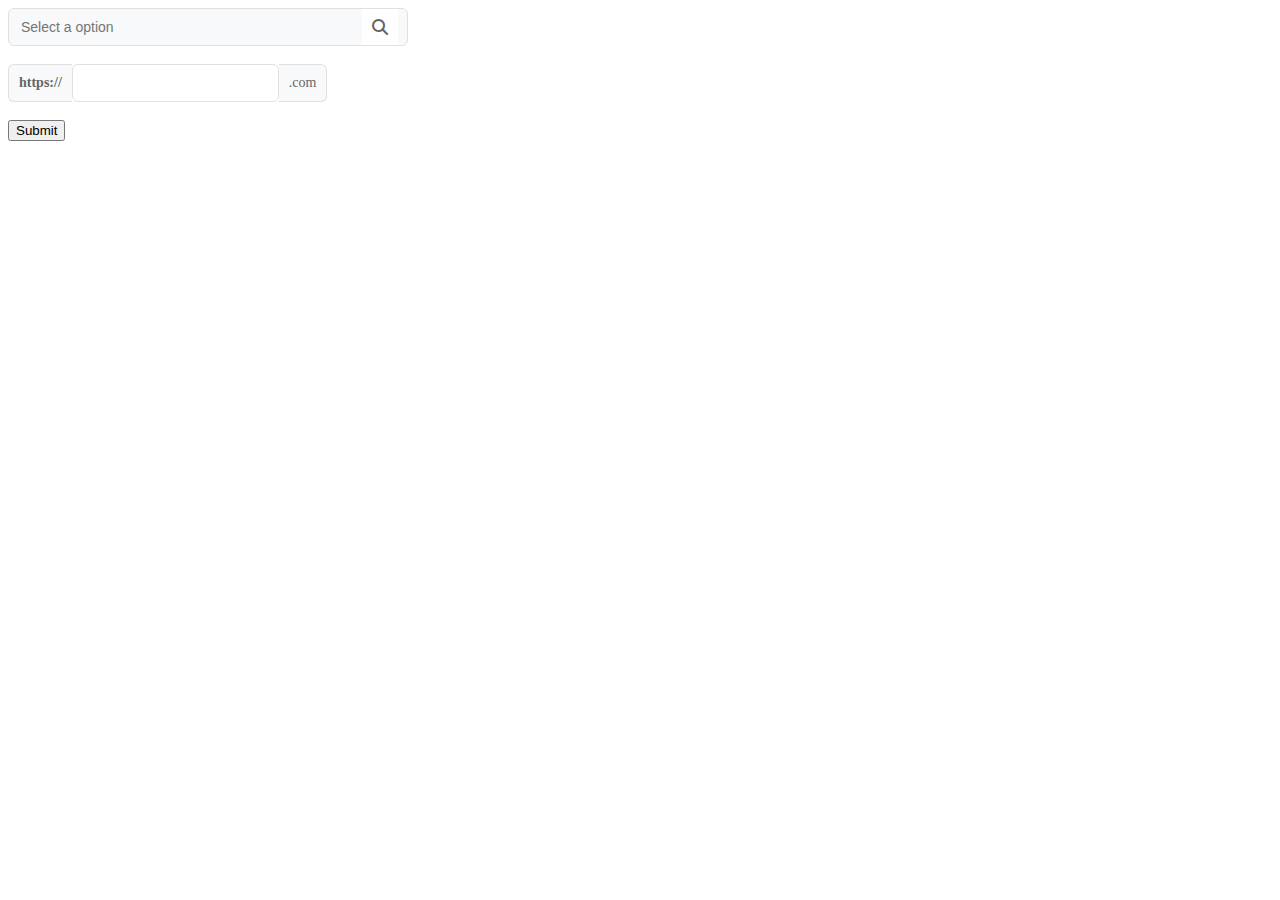
==== commit 93480e1b: "[IMP]: enhanced searchable select with multi-select support and improved styling" ====
--- a/examples/index.html
+++ b/examples/index.html
@@ -10,7 +10,7 @@
 
 <body>
     <form action="">
-        <select name="country" searchable="true" suffixIcon="fa-solid fa-magnifying-glass">
+        <select name="country" multiple searchable="true" suffixIcon="fa-solid fa-magnifying-glass">
             <option value="">Select a option</option>
             <option value="Afghanistan">Afghanistan</option>
             <option value="Åland Islands">Åland Islands</option>
--- a/src/css/form.css
+++ b/src/css/form.css
@@ -6,6 +6,8 @@
     max-width: 400px;
     font-family: Arial, sans-serif;
     display: flex;
+    flex-direction: column;
+    gap: 8px;
 }
 
 .xen-searchable {
@@ -23,13 +25,28 @@
     background-color: white;
 }
 
+.xen-search-container {
+    position: relative;
+    width: 100%;
+}
+
 .xen-search {
     width: 100%;
-    padding: 10px;
-    font-size: 16px;
-    border: 1px solid #ccc;
-    border-radius: 5px 5px 0 0;
+    padding: 10px 12px;
+    padding-right: 40px;
+    font-size: 14px;
+    border: 1px solid #e0e0e0;
+    border-radius: 6px;
     box-sizing: border-box;
+    background-color: #f8f9fa;
+    transition: all 0.2s ease;
+}
+
+.xen-search:focus {
+    outline: none;
+    border-color: #4a90e2;
+    box-shadow: 0 0 0 3px rgba(74, 144, 226, 0.1);
+    background-color: white;
 }
 
 .xen-options {
@@ -38,17 +55,32 @@
     top: 100%;
     left: 0;
     right: 0;
-    border: 1px solid #ccc;
-    border-radius: 0 0 5px 5px;
-    max-height: 200px;
+    border: 1px solid #e0e0e0;
+    border-radius: 6px;
+    max-height: 250px;
     overflow-y: auto;
     background-color: white;
     display: none;
-    box-shadow: 0 2px 5px rgba(0, 0, 0, 0.1);
+    box-shadow: 0 4px 12px rgba(0, 0, 0, 0.08);
+    margin-top: 4px;
 }
 
 .xen-options::-webkit-scrollbar {
-    display: none;
+    width: 6px;
+}
+
+.xen-options::-webkit-scrollbar-track {
+    background: #f1f1f1;
+    border-radius: 3px;
+}
+
+.xen-options::-webkit-scrollbar-thumb {
+    background: #c1c1c1;
+    border-radius: 3px;
+}
+
+.xen-options::-webkit-scrollbar-thumb:hover {
+    background: #a8a8a8;
 }
 
 .xen-select-suffix-icon {
@@ -56,26 +88,95 @@
     right: 10px;
     top: 50%;
     transform: translateY(-50%);
-    color: #333;
-    padding: 0 10px;
-    background-color: white;
+    color: #666;
+    padding: 10px;
+    background-color: white;
+    pointer-events: none;
+    z-index: 10;
 }
 
 .xen-option {
-    padding: 10px;
-    font-size: 16px;
+    padding: 10px 12px;
+    font-size: 14px;
     cursor: pointer;
     background-color: white;
-    transition: background-color 0.2s;
+    transition: all 0.15s ease;
+    border-bottom: 1px solid #f0f0f0;
+}
+
+.xen-option:last-child {
+    border-bottom: none;
+}
+
+.xen-option.active {
+    background-color: #f0f7ff;
+    color: #4a90e2;
 }
 
 .xen-option:hover {
-    background-color: #f0f0f0;
-}
-
-.xen-option[data-selected="true"] {
-    background-color: #007bff;
-    color: white;
+    background-color: #f5f5f5;
+}
+
+.xen-option.selected {
+    background-color: #e8f0fe;
+    color: #1a73e8;
+    font-weight: 500;
+}
+
+.xen-option.selected:hover {
+    background-color: #d2e3fc;
+}
+
+.xen-selected-tags {
+    display: flex;
+    flex-wrap: wrap;
+    gap: 6px;
+    padding: 6px 8px;
+    min-height: 38px;
+    border: 1px solid #e0e0e0;
+    border-radius: 6px;
+    background-color: white;
+    transition: all 0.2s ease;
+}
+
+.xen-selected-tags:focus-within {
+    border-color: #4a90e2;
+    box-shadow: 0 0 0 3px rgba(74, 144, 226, 0.1);
+}
+
+.xen-selected-tag {
+    display: inline-flex;
+    align-items: center;
+    background-color: #e8f0fe;
+    border-radius: 4px;
+    padding: 4px 8px;
+    font-size: 13px;
+    color: #1a73e8;
+    transition: all 0.15s ease;
+}
+
+.xen-selected-tag:hover {
+    background-color: #d2e3fc;
+}
+
+.xen-remove-tag {
+    margin-left: 6px;
+    cursor: pointer;
+    font-size: 14px;
+    color: #1a73e8;
+    line-height: 1;
+    width: 16px;
+    height: 16px;
+    display: inline-flex;
+    align-items: center;
+    justify-content: center;
+    border-radius: 50%;
+    transition: all 0.15s ease;
+}
+
+.xen-remove-tag:hover {
+    background-color: rgba(26, 115, 232, 0.1);
+    color: #d93025;
 }
 
 .xen-input-wrapper {
@@ -85,35 +186,38 @@
 }
 
 .xen-input-prefix {
-    padding: 9px;
-    background-color: #f0f0f0;
-    color: #333;
-    border: 1px solid #ccc;
+    padding: 10px;
+    background-color: #f8f9fa;
+    color: #666;
+    border: 1px solid #e0e0e0;
     border-right: none;
-    border-radius: 5px 0 0 5px;
-    font-size: 16px;
+    border-radius: 6px 0 0 6px;
+    font-size: 14px;
     white-space: nowrap;
 }
 
 .xen-input-suffix {
-    padding: 9px;
-    background-color: #f0f0f0;
-    color: #333;
-    border: 1px solid #ccc;
+    padding: 10px;
+    background-color: #f8f9fa;
+    color: #666;
+    border: 1px solid #e0e0e0;
     border-left: none;
-    border-radius: 0 5px 5px 0;
-    font-size: 16px;
+    border-radius: 0 6px 6px 0;
+    font-size: 14px;
     white-space: nowrap;
 }
 
 .xen-input-wrapper input {
     flex: 1;
-    padding: 10px;
-    border: 1px solid #ccc;
+    padding: 10px 12px;
+    border: 1px solid #e0e0e0;
     outline: none;
     font-size: 14px;
+    border-radius: 6px;
+    transition: all 0.2s ease;
 }
 
 .xen-input-wrapper input:focus {
-    box-shadow: none;
+    border-color: #4a90e2;
+    box-shadow: 0 0 0 3px rgba(74, 144, 226, 0.1);
 }